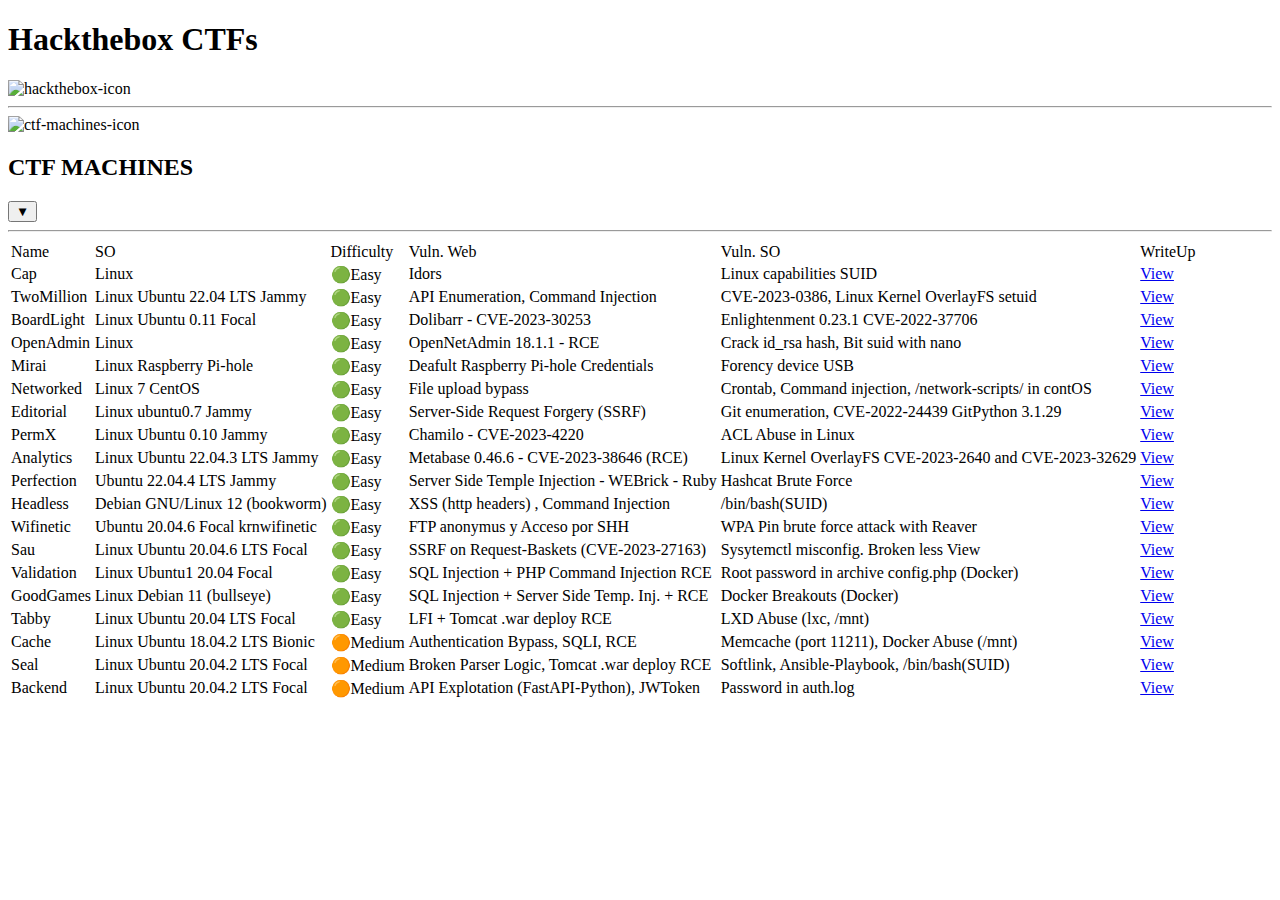
==== pages/cft_machines.html @ 6e759207 "cyber portfolio" ====
<!DOCTYPE html>
<html lang="es">
<head>
    <meta charset="UTF-8">
    <meta name="viewport" content="width=device-width, initial-scale=1.0">
    <title>CTF Machines</title>
    <link rel="stylesheet" href="styles.css">
    <link rel="stylesheet" href="https://cdnjs.cloudflare.com/ajax/libs/font-awesome/6.4.2/css/all.min.css">
</head>
<body>
    <div class="container">
        <!--HEADER-->
        <div class="flex-header">
            <div>
                <h1>Hackthebox CTFs</h1>
            </div>
            <img class="profile-photo" src="https://www.hackthebox.com/images/landingv3/avatar-level-easy.webp" alt="hackthebox-icon"/>
        </div>
        <hr>


        <!--CTF MACHINES-->
        <div class="ctn-blocks">
            <div class="flex-header">
                <div class="display-flex-ctn">
                    <img src="https://avatars.githubusercontent.com/u/31746234?s=280&v=4" alt="ctf-machines-icon" width="50px"/>
                    <h2>CTF MACHINES</h2>
                </div>
                <button class="dropdown-btn" onclick="toggleDropdown('dropdown-content-4')">▼</button>
            </div>
            <hr class="line-decoration"/>
            
            <!-- TABLA (Oculta por defecto) -->
            <div id="dropdown-content-4" class="dropdown-content">
                <table class="main-table-mobile">
                    <tr><td>Name</td><td>SO</td><td>Difficulty</td><td>Vuln. Web</td><td>Vuln. SO</td><td>WriteUp</td></tr>
                    <tr><td>Cap</td><td>Linux</td><td>🟢Easy</td><td>Idors</td><td>Linux capabilities SUID</td><td><a class="anchor-btn" href="/writeUps/Cap_machine.txt" target="_blank">View</a></td></tr>
                    <tr><td>TwoMillion</td><td>Linux Ubuntu 22.04 LTS Jammy</td><td>🟢Easy</td><td>API Enumeration, Command Injection</td><td>CVE-2023-0386, Linux Kernel OverlayFS setuid</td><td><a class="anchor-btn" href="/writeUps/TwoMillion_machine.txt" target="_blank">View</a></td></tr>
                    <tr><td>BoardLight</td><td>Linux Ubuntu 0.11 Focal</td><td>🟢Easy</td><td>Dolibarr - CVE-2023-30253</td><td>Enlightenment 0.23.1 CVE-2022-37706</td><td><a class="anchor-btn" href="/writeUps/BoadLight_machine.txt" target="_blank">View</a></td></tr>
                    <tr><td>OpenAdmin</td><td>Linux</td><td>🟢Easy</td><td>OpenNetAdmin 18.1.1 - RCE</td><td>Crack id_rsa hash, Bit suid with nano</td><td><a class="anchor-btn" href="/writeUps/OpenAdmin_machine.txt" target="_blank">View</a></td></tr>
                    <tr><td>Mirai</td><td>Linux Raspberry Pi-hole</td><td>🟢Easy</td><td>Deafult Raspberry Pi-hole Credentials</td><td>Forency device USB</td><td><a class="anchor-btn" href="/writeUps/Mirai_machine.txt" target="_blank">View</a></td></tr>
                    <tr><td>Networked</td><td>Linux 7 CentOS</td><td>🟢Easy</td><td>File upload bypass</td><td>Crontab, Command injection, /network-scripts/ in contOS</td><td><a class="anchor-btn" href="/writeUps/Networked_machine.txt" target="_blank">View</a></td></tr>
                    <tr><td>Editorial</td><td>Linux ubuntu0.7 Jammy</td><td>🟢Easy</td><td>Server-Side Request Forgery (SSRF)</td><td>Git enumeration, CVE-2022-24439 GitPython 3.1.29</td><td><a class="anchor-btn" href="/writeUps/Editorial_machine.txt" target="_blank">View</a></td></tr>
                    <tr><td>PermX</td><td>Linux Ubuntu 0.10 Jammy</td><td>🟢Easy</td><td>Chamilo - CVE-2023-4220</td><td>ACL Abuse in Linux</td><td><a class="anchor-btn" href="/writeUps/PermX_machine.txt" target="_blank">View</a></td></tr>
                    <tr><td>Analytics</td><td>Linux Ubuntu 22.04.3 LTS Jammy</td><td>🟢Easy</td><td>Metabase 0.46.6 - CVE-2023-38646 (RCE)</td><td>Linux Kernel OverlayFS CVE-2023-2640 and CVE-2023-32629</td><td><a class="anchor-btn" href="/writeUps/Analytics_Machine.pdf" target="_blank">View</a></td></tr>
                    <tr><td>Perfection</td><td>Ubuntu 22.04.4 LTS Jammy</td><td>🟢Easy</td><td>Server Side Temple Injection - WEBrick - Ruby</td><td>Hashcat Brute Force</td><td><a class="anchor-btn" href="/writeUps/Perfection_Machine.pdf" target="_blank">View</a></td></tr>
                    <tr><td>Headless</td><td>Debian GNU/Linux 12 (bookworm)</td><td>🟢Easy</td><td>XSS (http headers) , Command Injection</td><td>/bin/bash(SUID)</td><td><a class="anchor-btn" href="/writeUps/Headless_Machine.pdf" target="_blank">View</a></td></tr>
                    <tr><td>Wifinetic</td><td>Ubuntu 20.04.6 Focal krnwifinetic</td><td>🟢Easy</td><td>FTP anonymus y Acceso por SHH</td><td>WPA Pin brute force attack with Reaver</td><td><a class="anchor-btn" href="/writeUps/Wifinetic_Machine.pdf" target="_blank">View</a></td></tr>
                    <tr><td>Sau</td><td>Linux Ubuntu 20.04.6 LTS Focal</td><td>🟢Easy</td><td>SSRF on Request-Baskets (CVE-2023-27163)</td><td>Sysytemctl misconfig. Broken less View</td><td><a class="anchor-btn" href="/writeUps/Sau_Machine.pdf" target="_blank">View</a></td></tr>
                    <tr><td>Validation</td><td>Linux Ubuntu1 20.04 Focal</td><td>🟢Easy</td><td>SQL Injection + PHP Command Injection RCE</td><td>Root password in archive config.php (Docker)</td><td><a class="anchor-btn" href="/writeUps/Validation_Machine.pdf" target="_blank">View</a></td></tr>
                    <tr><td>GoodGames</td><td>Linux	Debian 11 (bullseye)</td><td>🟢Easy</td><td>SQL Injection + Server Side Temp. Inj. + RCE</td><td>Docker Breakouts (Docker)</td><td><a class="anchor-btn" href="/writeUps/GoodGames_Machine.pdf" target="_blank">View</a></td></tr>
                    <tr><td>Tabby</td><td>Linux Ubuntu 20.04 LTS Focal</td><td>🟢Easy</td><td>LFI + Tomcat .war deploy RCE</td><td>LXD Abuse (lxc, /mnt)</td><td><a class="anchor-btn" href="/writeUps/Tabby_Machine.pdf" target="_blank">View</a></td></tr>
                    <tr><td>Cache</td><td>Linux Ubuntu 18.04.2 LTS Bionic</td><td>🟠Medium</td><td>Authentication Bypass, SQLI, RCE</td><td>Memcache (port 11211), Docker Abuse (/mnt)</td><td><a class="anchor-btn" href="/writeUps/Cache_Machine.pdf" target="_blank">View</a></td></tr>
                    <tr><td>Seal</td><td>Linux	Ubuntu 20.04.2 LTS Focal</td><td>🟠Medium</td><td>Broken Parser Logic, Tomcat .war deploy RCE</td><td>Softlink, Ansible-Playbook, /bin/bash(SUID)</td><td><a class="anchor-btn" href="/writeUps/Seal_Machine.pdf" target="_blank">View</a></td></tr>
                    <tr><td>Backend</td><td>Linux Ubuntu 20.04.2 LTS Focal</td><td>🟠Medium</td><td>API Explotation (FastAPI-Python), JWToken</td><td>Password in auth.log</td><td><a class="anchor-btn" href="/writeUps/Backend_Machine.pdf" target="_blank">View</a></td></tr>
                </table>
            </div>
        </div>
        <br>

        
    </div>

    <script type="text/javascript" src="scripts.js"></script>
</body>
</html>
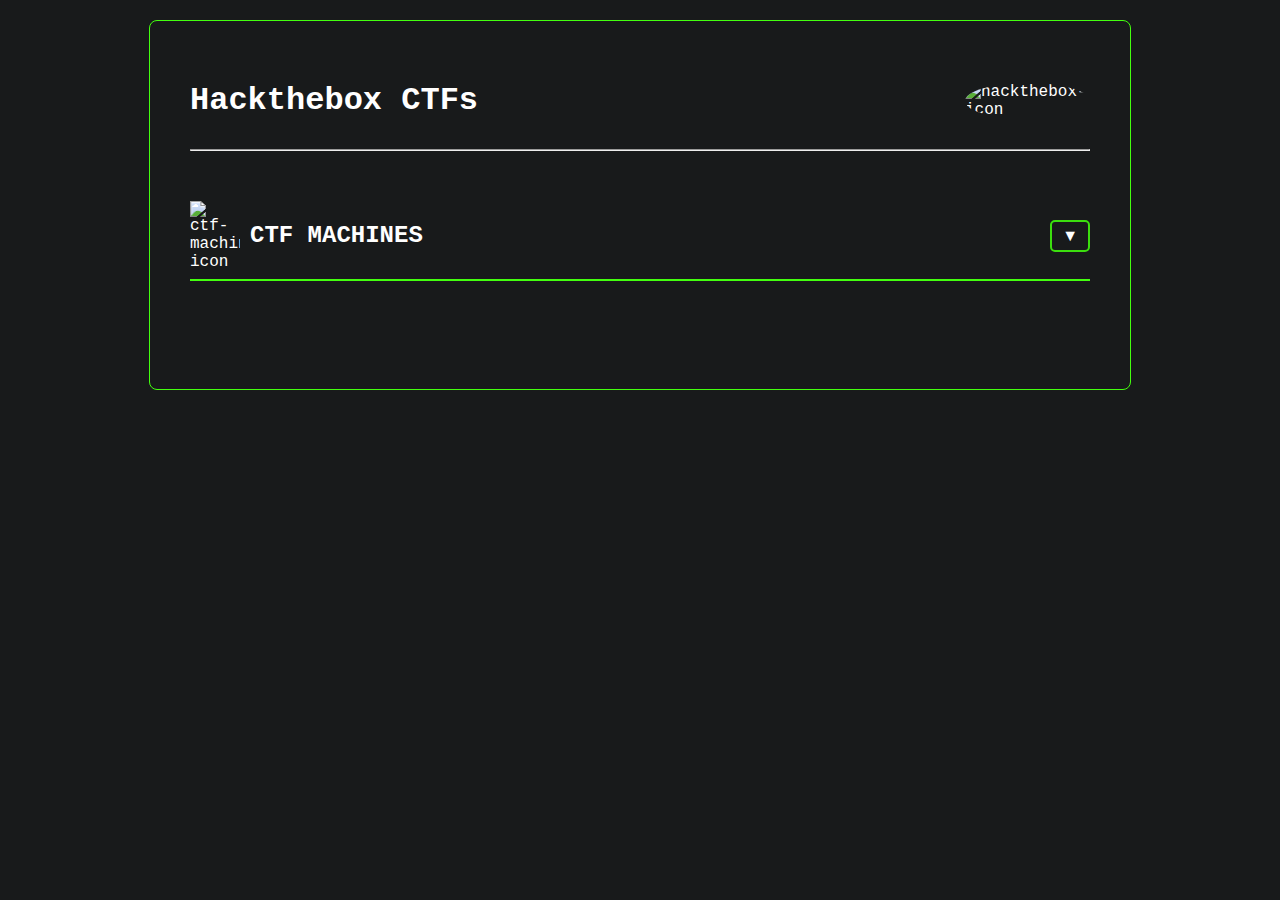
==== commit ac46b201: "upload files" ====
--- a/pages/cft_machines.html
+++ b/pages/cft_machines.html
@@ -4,7 +4,7 @@
     <meta charset="UTF-8">
     <meta name="viewport" content="width=device-width, initial-scale=1.0">
     <title>CTF Machines</title>
-    <link rel="stylesheet" href="styles.css">
+    <link rel="stylesheet" href="../styles.css">
     <link rel="stylesheet" href="https://cdnjs.cloudflare.com/ajax/libs/font-awesome/6.4.2/css/all.min.css">
 </head>
 <body>
@@ -34,25 +34,25 @@
             <div id="dropdown-content-4" class="dropdown-content">
                 <table class="main-table-mobile">
                     <tr><td>Name</td><td>SO</td><td>Difficulty</td><td>Vuln. Web</td><td>Vuln. SO</td><td>WriteUp</td></tr>
-                    <tr><td>Cap</td><td>Linux</td><td>🟢Easy</td><td>Idors</td><td>Linux capabilities SUID</td><td><a class="anchor-btn" href="/writeUps/Cap_machine.txt" target="_blank">View</a></td></tr>
-                    <tr><td>TwoMillion</td><td>Linux Ubuntu 22.04 LTS Jammy</td><td>🟢Easy</td><td>API Enumeration, Command Injection</td><td>CVE-2023-0386, Linux Kernel OverlayFS setuid</td><td><a class="anchor-btn" href="/writeUps/TwoMillion_machine.txt" target="_blank">View</a></td></tr>
-                    <tr><td>BoardLight</td><td>Linux Ubuntu 0.11 Focal</td><td>🟢Easy</td><td>Dolibarr - CVE-2023-30253</td><td>Enlightenment 0.23.1 CVE-2022-37706</td><td><a class="anchor-btn" href="/writeUps/BoadLight_machine.txt" target="_blank">View</a></td></tr>
-                    <tr><td>OpenAdmin</td><td>Linux</td><td>🟢Easy</td><td>OpenNetAdmin 18.1.1 - RCE</td><td>Crack id_rsa hash, Bit suid with nano</td><td><a class="anchor-btn" href="/writeUps/OpenAdmin_machine.txt" target="_blank">View</a></td></tr>
-                    <tr><td>Mirai</td><td>Linux Raspberry Pi-hole</td><td>🟢Easy</td><td>Deafult Raspberry Pi-hole Credentials</td><td>Forency device USB</td><td><a class="anchor-btn" href="/writeUps/Mirai_machine.txt" target="_blank">View</a></td></tr>
-                    <tr><td>Networked</td><td>Linux 7 CentOS</td><td>🟢Easy</td><td>File upload bypass</td><td>Crontab, Command injection, /network-scripts/ in contOS</td><td><a class="anchor-btn" href="/writeUps/Networked_machine.txt" target="_blank">View</a></td></tr>
-                    <tr><td>Editorial</td><td>Linux ubuntu0.7 Jammy</td><td>🟢Easy</td><td>Server-Side Request Forgery (SSRF)</td><td>Git enumeration, CVE-2022-24439 GitPython 3.1.29</td><td><a class="anchor-btn" href="/writeUps/Editorial_machine.txt" target="_blank">View</a></td></tr>
-                    <tr><td>PermX</td><td>Linux Ubuntu 0.10 Jammy</td><td>🟢Easy</td><td>Chamilo - CVE-2023-4220</td><td>ACL Abuse in Linux</td><td><a class="anchor-btn" href="/writeUps/PermX_machine.txt" target="_blank">View</a></td></tr>
-                    <tr><td>Analytics</td><td>Linux Ubuntu 22.04.3 LTS Jammy</td><td>🟢Easy</td><td>Metabase 0.46.6 - CVE-2023-38646 (RCE)</td><td>Linux Kernel OverlayFS CVE-2023-2640 and CVE-2023-32629</td><td><a class="anchor-btn" href="/writeUps/Analytics_Machine.pdf" target="_blank">View</a></td></tr>
-                    <tr><td>Perfection</td><td>Ubuntu 22.04.4 LTS Jammy</td><td>🟢Easy</td><td>Server Side Temple Injection - WEBrick - Ruby</td><td>Hashcat Brute Force</td><td><a class="anchor-btn" href="/writeUps/Perfection_Machine.pdf" target="_blank">View</a></td></tr>
-                    <tr><td>Headless</td><td>Debian GNU/Linux 12 (bookworm)</td><td>🟢Easy</td><td>XSS (http headers) , Command Injection</td><td>/bin/bash(SUID)</td><td><a class="anchor-btn" href="/writeUps/Headless_Machine.pdf" target="_blank">View</a></td></tr>
-                    <tr><td>Wifinetic</td><td>Ubuntu 20.04.6 Focal krnwifinetic</td><td>🟢Easy</td><td>FTP anonymus y Acceso por SHH</td><td>WPA Pin brute force attack with Reaver</td><td><a class="anchor-btn" href="/writeUps/Wifinetic_Machine.pdf" target="_blank">View</a></td></tr>
-                    <tr><td>Sau</td><td>Linux Ubuntu 20.04.6 LTS Focal</td><td>🟢Easy</td><td>SSRF on Request-Baskets (CVE-2023-27163)</td><td>Sysytemctl misconfig. Broken less View</td><td><a class="anchor-btn" href="/writeUps/Sau_Machine.pdf" target="_blank">View</a></td></tr>
-                    <tr><td>Validation</td><td>Linux Ubuntu1 20.04 Focal</td><td>🟢Easy</td><td>SQL Injection + PHP Command Injection RCE</td><td>Root password in archive config.php (Docker)</td><td><a class="anchor-btn" href="/writeUps/Validation_Machine.pdf" target="_blank">View</a></td></tr>
-                    <tr><td>GoodGames</td><td>Linux	Debian 11 (bullseye)</td><td>🟢Easy</td><td>SQL Injection + Server Side Temp. Inj. + RCE</td><td>Docker Breakouts (Docker)</td><td><a class="anchor-btn" href="/writeUps/GoodGames_Machine.pdf" target="_blank">View</a></td></tr>
-                    <tr><td>Tabby</td><td>Linux Ubuntu 20.04 LTS Focal</td><td>🟢Easy</td><td>LFI + Tomcat .war deploy RCE</td><td>LXD Abuse (lxc, /mnt)</td><td><a class="anchor-btn" href="/writeUps/Tabby_Machine.pdf" target="_blank">View</a></td></tr>
-                    <tr><td>Cache</td><td>Linux Ubuntu 18.04.2 LTS Bionic</td><td>🟠Medium</td><td>Authentication Bypass, SQLI, RCE</td><td>Memcache (port 11211), Docker Abuse (/mnt)</td><td><a class="anchor-btn" href="/writeUps/Cache_Machine.pdf" target="_blank">View</a></td></tr>
-                    <tr><td>Seal</td><td>Linux	Ubuntu 20.04.2 LTS Focal</td><td>🟠Medium</td><td>Broken Parser Logic, Tomcat .war deploy RCE</td><td>Softlink, Ansible-Playbook, /bin/bash(SUID)</td><td><a class="anchor-btn" href="/writeUps/Seal_Machine.pdf" target="_blank">View</a></td></tr>
-                    <tr><td>Backend</td><td>Linux Ubuntu 20.04.2 LTS Focal</td><td>🟠Medium</td><td>API Explotation (FastAPI-Python), JWToken</td><td>Password in auth.log</td><td><a class="anchor-btn" href="/writeUps/Backend_Machine.pdf" target="_blank">View</a></td></tr>
+                    <tr><td>Cap</td><td>Linux</td><td>🟢Easy</td><td>Idors</td><td>Linux capabilities SUID</td><td><a class="anchor-btn" href="../writeUps/Cap_machine.txt" target="_blank">View</a></td></tr>
+                    <tr><td>TwoMillion</td><td>Linux Ubuntu 22.04 LTS Jammy</td><td>🟢Easy</td><td>API Enumeration, Command Injection</td><td>CVE-2023-0386, Linux Kernel OverlayFS setuid</td><td><a class="anchor-btn" href="../writeUps/TwoMillion_machine.txt" target="_blank">View</a></td></tr>
+                    <tr><td>BoardLight</td><td>Linux Ubuntu 0.11 Focal</td><td>🟢Easy</td><td>Dolibarr - CVE-2023-30253</td><td>Enlightenment 0.23.1 CVE-2022-37706</td><td><a class="anchor-btn" href="../writeUps/BoadLight_machine.txt" target="_blank">View</a></td></tr>
+                    <tr><td>OpenAdmin</td><td>Linux</td><td>🟢Easy</td><td>OpenNetAdmin 18.1.1 - RCE</td><td>Crack id_rsa hash, Bit suid with nano</td><td><a class="anchor-btn" href="../writeUps/OpenAdmin_machine.txt" target="_blank">View</a></td></tr>
+                    <tr><td>Mirai</td><td>Linux Raspberry Pi-hole</td><td>🟢Easy</td><td>Deafult Raspberry Pi-hole Credentials</td><td>Forency device USB</td><td><a class="anchor-btn" href="../writeUps/Mirai_machine.txt" target="_blank">View</a></td></tr>
+                    <tr><td>Networked</td><td>Linux 7 CentOS</td><td>🟢Easy</td><td>File upload bypass</td><td>Crontab, Command injection, /network-scripts/ in contOS</td><td><a class="anchor-btn" href="../writeUps/Networked_machine.txt" target="_blank">View</a></td></tr>
+                    <tr><td>Editorial</td><td>Linux ubuntu0.7 Jammy</td><td>🟢Easy</td><td>Server-Side Request Forgery (SSRF)</td><td>Git enumeration, CVE-2022-24439 GitPython 3.1.29</td><td><a class="anchor-btn" href="../writeUps/Editorial_machine.txt" target="_blank">View</a></td></tr>
+                    <tr><td>PermX</td><td>Linux Ubuntu 0.10 Jammy</td><td>🟢Easy</td><td>Chamilo - CVE-2023-4220</td><td>ACL Abuse in Linux</td><td><a class="anchor-btn" href="../writeUps/PermX_machine.txt" target="_blank">View</a></td></tr>
+                    <tr><td>Analytics</td><td>Linux Ubuntu 22.04.3 LTS Jammy</td><td>🟢Easy</td><td>Metabase 0.46.6 - CVE-2023-38646 (RCE)</td><td>Linux Kernel OverlayFS CVE-2023-2640 and CVE-2023-32629</td><td><a class="anchor-btn" href="../writeUps/Analytics_Machine.pdf" target="_blank">View</a></td></tr>
+                    <tr><td>Perfection</td><td>Ubuntu 22.04.4 LTS Jammy</td><td>🟢Easy</td><td>Server Side Temple Injection - WEBrick - Ruby</td><td>Hashcat Brute Force</td><td><a class="anchor-btn" href="../writeUps/Perfection_Machine.pdf" target="_blank">View</a></td></tr>
+                    <tr><td>Headless</td><td>Debian GNU/Linux 12 (bookworm)</td><td>🟢Easy</td><td>XSS (http headers) , Command Injection</td><td>/bin/bash(SUID)</td><td><a class="anchor-btn" href="../writeUps/Headless_Machine.pdf" target="_blank">View</a></td></tr>
+                    <tr><td>Wifinetic</td><td>Ubuntu 20.04.6 Focal krnwifinetic</td><td>🟢Easy</td><td>FTP anonymus y Acceso por SHH</td><td>WPA Pin brute force attack with Reaver</td><td><a class="anchor-btn" href="../writeUps/Wifinetic_Machine.pdf" target="_blank">View</a></td></tr>
+                    <tr><td>Sau</td><td>Linux Ubuntu 20.04.6 LTS Focal</td><td>🟢Easy</td><td>SSRF on Request-Baskets (CVE-2023-27163)</td><td>Sysytemctl misconfig. Broken less View</td><td><a class="anchor-btn" href="../writeUps/Sau_Machine.pdf" target="_blank">View</a></td></tr>
+                    <tr><td>Validation</td><td>Linux Ubuntu1 20.04 Focal</td><td>🟢Easy</td><td>SQL Injection + PHP Command Injection RCE</td><td>Root password in archive config.php (Docker)</td><td><a class="anchor-btn" href="../writeUps/Validation_Machine.pdf" target="_blank">View</a></td></tr>
+                    <tr><td>GoodGames</td><td>Linux	Debian 11 (bullseye)</td><td>🟢Easy</td><td>SQL Injection + Server Side Temp. Inj. + RCE</td><td>Docker Breakouts (Docker)</td><td><a class="anchor-btn" href="../writeUps/GoodGames_Machine.pdf" target="_blank">View</a></td></tr>
+                    <tr><td>Tabby</td><td>Linux Ubuntu 20.04 LTS Focal</td><td>🟢Easy</td><td>LFI + Tomcat .war deploy RCE</td><td>LXD Abuse (lxc, /mnt)</td><td><a class="anchor-btn" href="../writeUps/Tabby_Machine.pdf" target="_blank">View</a></td></tr>
+                    <tr><td>Cache</td><td>Linux Ubuntu 18.04.2 LTS Bionic</td><td>🟠Medium</td><td>Authentication Bypass, SQLI, RCE</td><td>Memcache (port 11211), Docker Abuse (/mnt)</td><td><a class="anchor-btn" href="../writeUps/Cache_Machine.pdf" target="_blank">View</a></td></tr>
+                    <tr><td>Seal</td><td>Linux	Ubuntu 20.04.2 LTS Focal</td><td>🟠Medium</td><td>Broken Parser Logic, Tomcat .war deploy RCE</td><td>Softlink, Ansible-Playbook, /bin/bash(SUID)</td><td><a class="anchor-btn" href="../writeUps/Seal_Machine.pdf" target="_blank">View</a></td></tr>
+                    <tr><td>Backend</td><td>Linux Ubuntu 20.04.2 LTS Focal</td><td>🟠Medium</td><td>API Explotation (FastAPI-Python), JWToken</td><td>Password in auth.log</td><td><a class="anchor-btn" href="../writeUps/Backend_Machine.pdf" target="_blank">View</a></td></tr>
                 </table>
             </div>
         </div>
@@ -61,6 +61,6 @@
         
     </div>
 
-    <script type="text/javascript" src="scripts.js"></script>
+    <script type="text/javascript" src="../scripts.js"></script>
 </body>
 </html>--- a/styles.css
+++ b/styles.css
@@ -0,0 +1,249 @@
+body {
+    background-color: #181a1b;
+    color: #ffffff;
+    font-family: "Courier New", Courier, monospace;
+    margin: 0;
+    padding: 0;
+}
+
+.container {
+    margin: 20px auto;
+    max-width: 900px;
+    padding: 40px;
+    border-radius: 8px;
+    border: 1px solid #43ff0f;
+}
+
+.flex-header {
+    display: flex;
+    align-items: center;
+    justify-content: space-between;
+}
+
+.display-center {
+    display: flex;
+    flex-direction: column;
+    align-items: center;
+    justify-content: center;
+}
+
+/*NAME TITTLE*/
+.author-name {
+    font-size: 45px;
+}
+
+/*PROFILE PHOTO*/
+.profile-photo {
+    border-radius: 50%;
+    width: 125px;
+}
+
+.ctn-blocks {
+    margin: 50px 0px;
+}
+
+/*GREEN-LINE-DECORATION*/
+.line-decoration {
+    border: 1px solid #43ff0f;
+    margin-bottom: 25px;
+}
+
+/*TABLES*/
+.main-table {
+    width: 100%;
+    border-collapse: collapse;
+    margin: 10px 0;
+}
+
+.main-table td {
+    border-bottom: 1px solid #444444;
+    font-size: 17px;
+    padding: 15px;
+}
+
+.main-table tr:nth-child(even) {
+    background-color: #222426;
+}
+
+.main-table tr:nth-child(odd) {
+    background-color: #2a2d2f;
+}
+
+/*CTFs Table*/
+.main-table-mobile {
+    width: 100%;
+    border-collapse: collapse;
+    margin: 10px 0;
+}
+.main-table-mobile td {
+    border-bottom: 1px solid #444444;
+    font-size: 17px;
+    padding: 15px;
+}
+
+.main-table-mobile tr:nth-child(even) {
+    background-color: #222426;
+}
+
+.main-table-mobile:nth-child(odd) {
+    background-color: #2a2d2f;
+}
+
+.tr-proyects {
+    max-width: 900px;
+    display: grid;
+    grid-template-columns: repeat(7, 130px);
+}
+
+.display-flex-ctn {
+    display: flex;
+    align-items: center;
+}
+
+.highlights {
+    color: #ffca18;
+}
+
+/*Drop Down*/
+.display-flex-ctn {
+    display: flex;
+    align-items: center;
+    gap: 10px;
+}
+
+.dropdown-btn {
+    background-color: #181a1b;
+    border: 2px solid #3bde0e;
+    color: #ffffff;
+    padding: 5px 10px;
+    font-size: 16px;
+    cursor: pointer;
+    border-radius: 5px;
+}
+.dropdown-btn:hover {
+    background-color: #3bde0e;
+    color: #181a1b;
+  }
+
+.dropdown-content {
+    display: none;
+    margin-top: 10px;
+}
+
+/*ANCHOR BUTTON*/
+.anchor-btn {
+    color: #2a2d2f;
+    text-decoration: none;
+    background-color: #f0f8ff;
+    padding: 5px 10px;
+    border-radius: 5px;
+}
+.anchor-btn:hover {
+    background-color: #d7dee3;
+}
+
+/*Typing Effect*/
+.console-ui {
+    margin: 10px 0px;
+    width: 900px;
+    height: 20px;
+    display: flex;
+    align-items: center;
+    background-color: #0b0b0b;
+    padding: 10px;
+    border-radius: 5px;
+}
+
+#typing-container {
+    color: #43ff0f;
+    position: relative;
+    display: inline-block;
+    border-right: 2px solid #3bde0e;
+    white-space: nowrap;
+    overflow: hidden;
+    animation: caret-blink 0.7s step-end infinite;
+}
+
+@keyframes caret-blink {
+    50% {
+        border-color: transparent;
+    }
+}
+
+
+/*Mobile*/
+@media screen and (max-width: 480px) {
+    .container {
+        margin: 10px;
+        max-width: 480px;
+        padding: 20px;
+        border-radius: 8px;
+        border: 1px solid #43ff0f;
+    }
+
+    /*NAME TITTLE*/
+    .author-name {
+        font-size: 32px;
+    }
+    .role-title {
+        font-size: 19px;
+    }
+    /*PROFILE PHOTO*/
+    .profile-photo {
+        border-radius: 50%;
+        width: 100px;
+    }
+
+    .main-table td{
+        font-size: 15px;
+    }
+
+    .tr-proyects {
+        max-width: 480px;
+        display: grid;
+        grid-template-columns: repeat(4, 105px);
+    }
+
+    .ctf-flag {
+        width: 150px;
+        margin-right: 10px;
+    }
+
+    .tr-certif-resp {
+        max-width: 480px;
+        display: grid;
+        grid-template-columns: repeat(3, 125px);
+    }
+
+    /*CTFs table*/
+    .main-table-mobile {
+        width: 100%;
+        border-collapse: collapse;
+        display: block;
+        overflow-x: auto;
+        white-space: nowrap;
+    }
+    
+    .main-table-mobile tr {
+        display: flex;
+        flex-direction: column;
+        border: 1px solid #ddd;
+        margin-bottom: 10px;
+        padding: 10px;
+    }
+    
+    .main-table-mobile td {
+        display: flex;
+        justify-content: space-between;
+        padding: 8px;
+        border-bottom: 1px solid #ddd;
+    }
+    
+    .main-table-mobile td:last-child {
+        border-bottom: none;
+    }
+
+    .console-ui {
+        padding: 15px 10px;
+    }
+}
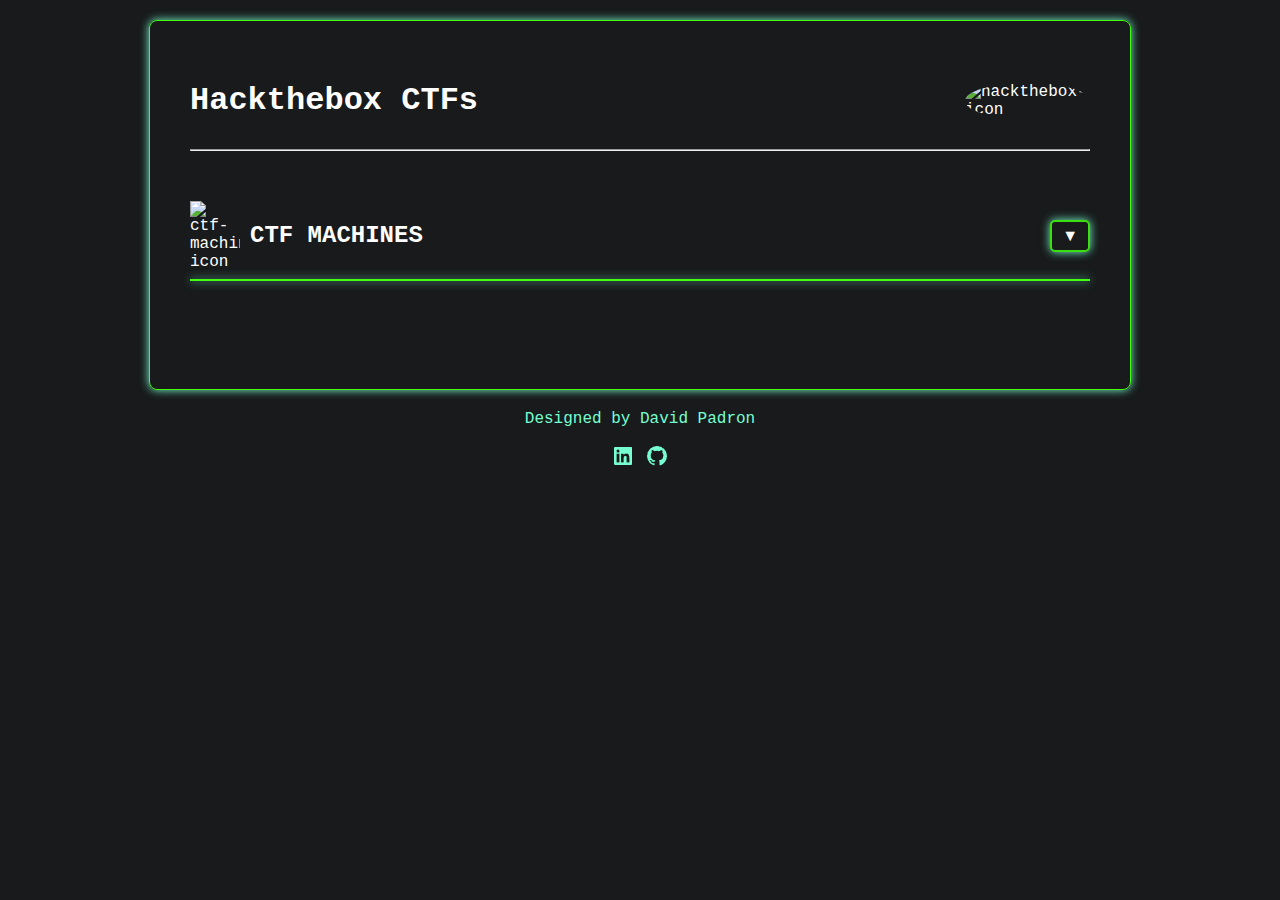
==== commit 60308cb9: "upload git page" ====
--- a/pages/cft_machines.html
+++ b/pages/cft_machines.html
@@ -32,35 +32,329 @@
             
             <!-- TABLA (Oculta por defecto) -->
             <div id="dropdown-content-4" class="dropdown-content">
-                <table class="main-table-mobile">
-                    <tr><td>Name</td><td>SO</td><td>Difficulty</td><td>Vuln. Web</td><td>Vuln. SO</td><td>WriteUp</td></tr>
-                    <tr><td>Cap</td><td>Linux</td><td>🟢Easy</td><td>Idors</td><td>Linux capabilities SUID</td><td><a class="anchor-btn" href="../writeUps/Cap_machine.txt" target="_blank">View</a></td></tr>
-                    <tr><td>TwoMillion</td><td>Linux Ubuntu 22.04 LTS Jammy</td><td>🟢Easy</td><td>API Enumeration, Command Injection</td><td>CVE-2023-0386, Linux Kernel OverlayFS setuid</td><td><a class="anchor-btn" href="../writeUps/TwoMillion_machine.txt" target="_blank">View</a></td></tr>
-                    <tr><td>BoardLight</td><td>Linux Ubuntu 0.11 Focal</td><td>🟢Easy</td><td>Dolibarr - CVE-2023-30253</td><td>Enlightenment 0.23.1 CVE-2022-37706</td><td><a class="anchor-btn" href="../writeUps/BoadLight_machine.txt" target="_blank">View</a></td></tr>
-                    <tr><td>OpenAdmin</td><td>Linux</td><td>🟢Easy</td><td>OpenNetAdmin 18.1.1 - RCE</td><td>Crack id_rsa hash, Bit suid with nano</td><td><a class="anchor-btn" href="../writeUps/OpenAdmin_machine.txt" target="_blank">View</a></td></tr>
-                    <tr><td>Mirai</td><td>Linux Raspberry Pi-hole</td><td>🟢Easy</td><td>Deafult Raspberry Pi-hole Credentials</td><td>Forency device USB</td><td><a class="anchor-btn" href="../writeUps/Mirai_machine.txt" target="_blank">View</a></td></tr>
-                    <tr><td>Networked</td><td>Linux 7 CentOS</td><td>🟢Easy</td><td>File upload bypass</td><td>Crontab, Command injection, /network-scripts/ in contOS</td><td><a class="anchor-btn" href="../writeUps/Networked_machine.txt" target="_blank">View</a></td></tr>
-                    <tr><td>Editorial</td><td>Linux ubuntu0.7 Jammy</td><td>🟢Easy</td><td>Server-Side Request Forgery (SSRF)</td><td>Git enumeration, CVE-2022-24439 GitPython 3.1.29</td><td><a class="anchor-btn" href="../writeUps/Editorial_machine.txt" target="_blank">View</a></td></tr>
-                    <tr><td>PermX</td><td>Linux Ubuntu 0.10 Jammy</td><td>🟢Easy</td><td>Chamilo - CVE-2023-4220</td><td>ACL Abuse in Linux</td><td><a class="anchor-btn" href="../writeUps/PermX_machine.txt" target="_blank">View</a></td></tr>
-                    <tr><td>Analytics</td><td>Linux Ubuntu 22.04.3 LTS Jammy</td><td>🟢Easy</td><td>Metabase 0.46.6 - CVE-2023-38646 (RCE)</td><td>Linux Kernel OverlayFS CVE-2023-2640 and CVE-2023-32629</td><td><a class="anchor-btn" href="../writeUps/Analytics_Machine.pdf" target="_blank">View</a></td></tr>
-                    <tr><td>Perfection</td><td>Ubuntu 22.04.4 LTS Jammy</td><td>🟢Easy</td><td>Server Side Temple Injection - WEBrick - Ruby</td><td>Hashcat Brute Force</td><td><a class="anchor-btn" href="../writeUps/Perfection_Machine.pdf" target="_blank">View</a></td></tr>
-                    <tr><td>Headless</td><td>Debian GNU/Linux 12 (bookworm)</td><td>🟢Easy</td><td>XSS (http headers) , Command Injection</td><td>/bin/bash(SUID)</td><td><a class="anchor-btn" href="../writeUps/Headless_Machine.pdf" target="_blank">View</a></td></tr>
-                    <tr><td>Wifinetic</td><td>Ubuntu 20.04.6 Focal krnwifinetic</td><td>🟢Easy</td><td>FTP anonymus y Acceso por SHH</td><td>WPA Pin brute force attack with Reaver</td><td><a class="anchor-btn" href="../writeUps/Wifinetic_Machine.pdf" target="_blank">View</a></td></tr>
-                    <tr><td>Sau</td><td>Linux Ubuntu 20.04.6 LTS Focal</td><td>🟢Easy</td><td>SSRF on Request-Baskets (CVE-2023-27163)</td><td>Sysytemctl misconfig. Broken less View</td><td><a class="anchor-btn" href="../writeUps/Sau_Machine.pdf" target="_blank">View</a></td></tr>
-                    <tr><td>Validation</td><td>Linux Ubuntu1 20.04 Focal</td><td>🟢Easy</td><td>SQL Injection + PHP Command Injection RCE</td><td>Root password in archive config.php (Docker)</td><td><a class="anchor-btn" href="../writeUps/Validation_Machine.pdf" target="_blank">View</a></td></tr>
-                    <tr><td>GoodGames</td><td>Linux	Debian 11 (bullseye)</td><td>🟢Easy</td><td>SQL Injection + Server Side Temp. Inj. + RCE</td><td>Docker Breakouts (Docker)</td><td><a class="anchor-btn" href="../writeUps/GoodGames_Machine.pdf" target="_blank">View</a></td></tr>
-                    <tr><td>Tabby</td><td>Linux Ubuntu 20.04 LTS Focal</td><td>🟢Easy</td><td>LFI + Tomcat .war deploy RCE</td><td>LXD Abuse (lxc, /mnt)</td><td><a class="anchor-btn" href="../writeUps/Tabby_Machine.pdf" target="_blank">View</a></td></tr>
-                    <tr><td>Cache</td><td>Linux Ubuntu 18.04.2 LTS Bionic</td><td>🟠Medium</td><td>Authentication Bypass, SQLI, RCE</td><td>Memcache (port 11211), Docker Abuse (/mnt)</td><td><a class="anchor-btn" href="../writeUps/Cache_Machine.pdf" target="_blank">View</a></td></tr>
-                    <tr><td>Seal</td><td>Linux	Ubuntu 20.04.2 LTS Focal</td><td>🟠Medium</td><td>Broken Parser Logic, Tomcat .war deploy RCE</td><td>Softlink, Ansible-Playbook, /bin/bash(SUID)</td><td><a class="anchor-btn" href="../writeUps/Seal_Machine.pdf" target="_blank">View</a></td></tr>
-                    <tr><td>Backend</td><td>Linux Ubuntu 20.04.2 LTS Focal</td><td>🟠Medium</td><td>API Explotation (FastAPI-Python), JWToken</td><td>Password in auth.log</td><td><a class="anchor-btn" href="../writeUps/Backend_Machine.pdf" target="_blank">View</a></td></tr>
-                </table>
+                <div id="desktopComponent" class="component">
+                    <table class="main-table-mobile">
+                        <tr><td>Name</td><td>SO</td><td>Difficulty</td><td>Vuln. Web</td><td>Vuln. SO</td><td>WriteUp</td></tr>
+                        <tr><td>Cap</td><td>Linux</td><td>🟢Easy</td><td>Idors</td><td>Linux capabilities SUID</td><td><a class="anchor-btn" href="../writeUps/Cap_machine.txt" target="_blank">View</a></td></tr>
+                        <tr><td>TwoMillion</td><td>Linux Ubuntu 22.04 LTS Jammy</td><td>🟢Easy</td><td>API Enumeration, Command Injection</td><td>CVE-2023-0386, Linux Kernel OverlayFS setuid</td><td><a class="anchor-btn" href="../writeUps/TwoMillion_machine.txt" target="_blank">View</a></td></tr>
+                        <tr><td>BoardLight</td><td>Linux Ubuntu 0.11 Focal</td><td>🟢Easy</td><td>Dolibarr - CVE-2023-30253</td><td>Enlightenment 0.23.1 CVE-2022-37706</td><td><a class="anchor-btn" href="../writeUps/BoadLight_machine.txt" target="_blank">View</a></td></tr>
+                        <tr><td>OpenAdmin</td><td>Linux</td><td>🟢Easy</td><td>OpenNetAdmin 18.1.1 - RCE</td><td>Crack id_rsa hash, Bit suid with nano</td><td><a class="anchor-btn" href="../writeUps/OpenAdmin_machine.txt" target="_blank">View</a></td></tr>
+                        <tr><td>Mirai</td><td>Linux Raspberry Pi-hole</td><td>🟢Easy</td><td>Deafult Raspberry Pi-hole Credentials</td><td>Forency device USB</td><td><a class="anchor-btn" href="../writeUps/Mirai_machine.txt" target="_blank">View</a></td></tr>
+                        <tr><td>Networked</td><td>Linux 7 CentOS</td><td>🟢Easy</td><td>File upload bypass</td><td>Crontab, Command injection, /network-scripts/ in contOS</td><td><a class="anchor-btn" href="../writeUps/Networked_machine.txt" target="_blank">View</a></td></tr>
+                        <tr><td>Editorial</td><td>Linux ubuntu0.7 Jammy</td><td>🟢Easy</td><td>Server-Side Request Forgery (SSRF)</td><td>Git enumeration, CVE-2022-24439 GitPython 3.1.29</td><td><a class="anchor-btn" href="../writeUps/Editorial_machine.txt" target="_blank">View</a></td></tr>
+                        <tr><td>PermX</td><td>Linux Ubuntu 0.10 Jammy</td><td>🟢Easy</td><td>Chamilo - CVE-2023-4220</td><td>ACL Abuse in Linux</td><td><a class="anchor-btn" href="../writeUps/PermX_machine.txt" target="_blank">View</a></td></tr>
+                        <tr><td>Analytics</td><td>Linux Ubuntu 22.04.3 LTS Jammy</td><td>🟢Easy</td><td>Metabase 0.46.6 - CVE-2023-38646 (RCE)</td><td>Linux Kernel OverlayFS CVE-2023-2640 and CVE-2023-32629</td><td><a class="anchor-btn" href="../writeUps/Analytics_Machine.pdf" target="_blank">View</a></td></tr>
+                        <tr><td>Perfection</td><td>Linux Ubuntu 22.04.4 LTS Jammy</td><td>🟢Easy</td><td>Server Side Temple Injection - WEBrick - Ruby</td><td>Hashcat Brute Force</td><td><a class="anchor-btn" href="../writeUps/Perfection_Machine.pdf" target="_blank">View</a></td></tr>
+                        <tr><td>Headless</td><td>Linux Debian GNU/Linux 12 (bookworm)</td><td>🟢Easy</td><td>XSS (http headers) , Command Injection</td><td>/bin/bash(SUID)</td><td><a class="anchor-btn" href="../writeUps/Headless_Machine.pdf" target="_blank">View</a></td></tr>
+                        <tr><td>Wifinetic</td><td>Linux Ubuntu 20.04.6 Focal krnwifinetic</td><td>🟢Easy</td><td>FTP anonymus y Acceso por SHH</td><td>WPA Pin brute force attack with Reaver</td><td><a class="anchor-btn" href="../writeUps/Wifinetic_Machine.pdf" target="_blank">View</a></td></tr>
+                        <tr><td>Sau</td><td>Linux Ubuntu 20.04.6 LTS Focal</td><td>🟢Easy</td><td>SSRF on Request-Baskets (CVE-2023-27163)</td><td>Sysytemctl misconfig. Broken less View</td><td><a class="anchor-btn" href="../writeUps/Sau_Machine.pdf" target="_blank">View</a></td></tr>
+                        <tr><td>Validation</td><td>Linux Ubuntu1 20.04 Focal</td><td>🟢Easy</td><td>SQL Injection + PHP Command Injection RCE</td><td>Root password in archive config.php (Docker)</td><td><a class="anchor-btn" href="../writeUps/Validation_Machine.pdf" target="_blank">View</a></td></tr>
+                        <tr><td>GoodGames</td><td>Linux	Debian 11 (bullseye)</td><td>🟢Easy</td><td>SQL Injection + Server Side Temp. Inj. + RCE</td><td>Docker Breakouts (Docker)</td><td><a class="anchor-btn" href="../writeUps/GoodGames_Machine.pdf" target="_blank">View</a></td></tr>
+                        <tr><td>Tabby</td><td>Linux Ubuntu 20.04 LTS Focal</td><td>🟢Easy</td><td>LFI + Tomcat .war deploy RCE</td><td>LXD Abuse (lxc, /mnt)</td><td><a class="anchor-btn" href="../writeUps/Tabby_Machine.pdf" target="_blank">View</a></td></tr>
+                        <tr><td>Cache</td><td>Linux Ubuntu 18.04.2 LTS Bionic</td><td>🟠Medium</td><td>Authentication Bypass, SQLI, RCE</td><td>Memcache (port 11211), Docker Abuse (/mnt)</td><td><a class="anchor-btn" href="../writeUps/Cache_Machine.pdf" target="_blank">View</a></td></tr>
+                        <tr><td>Seal</td><td>Linux Ubuntu 20.04.2 LTS Focal</td><td>🟠Medium</td><td>Broken Parser Logic, Tomcat .war deploy RCE</td><td>Softlink, Ansible-Playbook, /bin/bash(SUID)</td><td><a class="anchor-btn" href="../writeUps/Seal_Machine.pdf" target="_blank">View</a></td></tr>
+                        <tr><td>Backend</td><td>Linux Ubuntu 20.04.2 LTS Focal</td><td>🟠Medium</td><td>API Explotation (FastAPI-Python), JWToken</td><td>Password in auth.log</td><td><a class="anchor-btn" href="../writeUps/Backend_Machine.pdf" target="_blank">View</a></td></tr>
+                    </table>
+                </div>
+                <!--MOBILE-->
+                <div id="mobileComponent" class="component">
+                    <div class="ctn-mobile">
+                        <h2>Cap Machine</h2>
+                        <hr>
+                        <p>🖳 Linux</p>
+                        <p>🟢 Easy</p>
+                        <p>🌐 Idors</p>
+                        <p>👨‍💻 Linux capabilities SUID</p>
+                        <hr>
+                        <br>
+                        <div class="flex-header">
+                            <div>WriteUp:</div>
+                            <div><a class="anchor-btn" href="../writeUps/Cap_machine.txt" target="_blank">View</a></div>
+                        </div>
+                        <br>
+                    </div>
+                    <div class="ctn-mobile">
+                        <h2>TwoMillion Machine</h2>
+                        <hr>
+                        <p>🖳 Linux Ubuntu 22.04 LTS Jammy</p>
+                        <p>🟢 Easy</p>
+                        <p>🌐 API Enumeration, Command Injection</p>
+                        <p>👨‍💻 CVE-2023-0386, Linux Kernel OverlayFS setuid</p>
+                        <hr>
+                        <br>
+                        <div class="flex-header">
+                            <div>WriteUp:</div>
+                            <div><a class="anchor-btn" href="../writeUps/TwoMillion_machine.txt" target="_blank">View</a></div>
+                        </div>
+                        <br>
+                    </div>
+                    <div class="ctn-mobile">
+                        <h2>BoardLight Machine</h2>
+                        <hr>
+                        <p>🖳 Linux Ubuntu 0.11 Focal</p>
+                        <p>🟢 Easy</p>
+                        <p>🌐 Dolibarr - CVE-2023-30253</p>
+                        <p>👨‍💻 Enlightenment 0.23.1 CVE-2022-37706</p>
+                        <hr>
+                        <br>
+                        <div class="flex-header">
+                            <div>WriteUp:</div>
+                            <div><a class="anchor-btn" href="../writeUps/BoadLight_machine.txt" target="_blank">View</a></div>
+                        </div>
+                        <br>
+                    </div>
+                    <div class="ctn-mobile">
+                        <h2>OpenAdmin Machine</h2>
+                        <hr>
+                        <p>🖳 Linux</p>
+                        <p>🟢 Easy</p>
+                        <p>🌐 OpenNetAdmin 18.1.1 - RCE</p>
+                        <p>👨‍💻 Crack id_rsa hash, Bit suid with nano</p>
+                        <hr>
+                        <br>
+                        <div class="flex-header">
+                            <div>WriteUp:</div>
+                            <div><a class="anchor-btn" href="../writeUps/OpenAdmin_machine.txt" target="_blank">View</a></div>
+                        </div>
+                        <br>
+                    </div>
+                    <div class="ctn-mobile">
+                        <h2>Mirai Machine</h2>
+                        <hr>
+                        <p>🖳 Linux Raspberry Pi-hole</p>
+                        <p>🟢 Easy</p>
+                        <p>🌐 Deafult Raspberry Pi-hole Credentials</p>
+                        <p>👨‍💻 Forency device USB</p>
+                        <hr>
+                        <br>
+                        <div class="flex-header">
+                            <div>WriteUp:</div>
+                            <div><a class="anchor-btn" href="../writeUps/Mirai_machine.txt" target="_blank">View</a></div>
+                        </div>
+                        <br>
+                    </div>
+                    <div class="ctn-mobile">
+                        <h2>Networked Machine</h2>
+                        <hr>
+                        <p>🖳 Linux 7 CentOS</p>
+                        <p>🟢 Easy</p>
+                        <p>🌐 File upload bypass</p>
+                        <p>👨‍💻 Crontab, Command injection, /network-scripts/ in contOS</p>
+                        <hr>
+                        <br>
+                        <div class="flex-header">
+                            <div>WriteUp:</div>
+                            <div><a class="anchor-btn" href="../writeUps/Networked_machine.txt" target="_blank">View</a></div>
+                        </div>
+                        <br>
+                    </div>
+                    <div class="ctn-mobile">
+                        <h2>Editorial Machine</h2>
+                        <hr>
+                        <p>🖳 Linux ubuntu0.7 Jammy</p>
+                        <p>🟢 Easy</p>
+                        <p>🌐 Server-Side Request Forgery (SSRF)</p>
+                        <p>👨‍💻 Git enumeration, CVE-2022-24439 GitPython 3.1.29</p>
+                        <hr>
+                        <br>
+                        <div class="flex-header">
+                            <div>WriteUp:</div>
+                            <div><a class="anchor-btn" href="../writeUps/Editorial_machine.txt" target="_blank">View</a></div>
+                        </div>
+                        <br>
+                    </div>
+                    <div class="ctn-mobile">
+                        <h2>PermX Machine</h2>
+                        <hr>
+                        <p>🖳 Linux Ubuntu 0.10 Jammy</p>
+                        <p>🟢 Easy</p>
+                        <p>🌐 Chamilo - CVE-2023-4220</p>
+                        <p>👨‍💻 ACL Abuse in Linux</p>
+                        <hr>
+                        <br>
+                        <div class="flex-header">
+                            <div>WriteUp:</div>
+                            <div><a class="anchor-btn" href="../writeUps/PermX_machine.txt" target="_blank">View</a></div>
+                        </div>
+                        <br>
+                    </div>
+                    <div class="ctn-mobile">
+                        <h2>Analytics Machine</h2>
+                        <hr>
+                        <p>🖳 Linux Ubuntu 22.04.3 LTS Jammy</p>
+                        <p>🟢 Easy</p>
+                        <p>🌐 Metabase 0.46.6 - CVE-2023-38646 (RCE)</p>
+                        <p>👨‍💻 Linux Kernel OverlayFS CVE-2023-2640 and CVE-2023-32629</p>
+                        <hr>
+                        <br>
+                        <div class="flex-header">
+                            <div>WriteUp:</div>
+                            <div><a class="anchor-btn" href="../writeUps/Analytics_Machine.pdf" target="_blank">View</a></div>
+                        </div>
+                        <br>
+                    </div>
+                    <div class="ctn-mobile">
+                        <h2>Perfection Machine</h2>
+                        <hr>
+                        <p>🖳 Linux Ubuntu 22.04.4 LTS Jammy</p>
+                        <p>🟢 Easy</p>
+                        <p>🌐 Server Side Temple Injection - WEBrick - Ruby</p>
+                        <p>👨‍💻 Hashcat Brute Force</p>
+                        <hr>
+                        <br>
+                        <div class="flex-header">
+                            <div>WriteUp:</div>
+                            <div><a class="anchor-btn" href="../writeUps/Perfection_Machine.pdf" target="_blank">View</a></div>
+                        </div>
+                        <br>
+                    </div>
+                    <div class="ctn-mobile">
+                        <h2>Headless Machine</h2>
+                        <hr>
+                        <p>🖳 Linux Debian GNU/Linux 12 (bookworm)</p>
+                        <p>🟢 Easy</p>
+                        <p>🌐 XSS (http headers) , Command Injection</p>
+                        <p>👨‍💻 /bin/bash(SUID)</p>
+                        <hr>
+                        <br>
+                        <div class="flex-header">
+                            <div>WriteUp:</div>
+                            <div><a class="anchor-btn" href="../writeUps/Headless_Machine.pdf" target="_blank">View</a></div>
+                        </div>
+                        <br>
+                    </div>
+                    <div class="ctn-mobile">
+                        <h2>Wifinetic Machine</h2>
+                        <hr>
+                        <p>🖳 Linux Ubuntu 20.04.6 Focal krnwifinetic</p>
+                        <p>🟢 Easy</p>
+                        <p>🌐 FTP anonymus y Acceso por SHH</p>
+                        <p>👨‍💻 WPA Pin brute force attack with Reaver</p>
+                        <hr>
+                        <br>
+                        <div class="flex-header">
+                            <div>WriteUp:</div>
+                            <div><a class="anchor-btn" href="../writeUps/Wifinetic_Machine.pdf" target="_blank">View</a></div>
+                        </div>
+                        <br>
+                    </div>
+                    <div class="ctn-mobile">
+                        <h2>Sau Machine</h2>
+                        <hr>
+                        <p>🖳 Linux Ubuntu 20.04.6 LTS Focal</p>
+                        <p>🟢 Easy</p>
+                        <p>🌐 SSRF on Request-Baskets (CVE-2023-27163)</p>
+                        <p>👨‍💻 Sysytemctl misconfig. Broken less View</p>
+                        <hr>
+                        <br>
+                        <div class="flex-header">
+                            <div>WriteUp:</div>
+                            <div><a class="anchor-btn" href="../writeUps/Sau_Machine.pdf" target="_blank">View</a></div>
+                        </div>
+                        <br>
+                    </div>
+                    <div class="ctn-mobile">
+                        <h2>Validation Machine</h2>
+                        <hr>
+                        <p>🖳 Linux Ubuntu1 20.04 Focal</p>
+                        <p>🟢 Easy</p>
+                        <p>🌐 SQL Injection + PHP Command Injection RCE</p>
+                        <p>👨‍💻 Root password in archive config.php (Docker)</p>
+                        <hr>
+                        <br>
+                        <div class="flex-header">
+                            <div>WriteUp:</div>
+                            <div><a class="anchor-btn" href="../writeUps/Validation_Machine.pdf" target="_blank">View</a></div>
+                        </div>
+                        <br>
+                    </div>
+                    <div class="ctn-mobile">
+                        <h2>GoodGames Machine</h2>
+                        <hr>
+                        <p>🖳 Linux	Debian 11 (bullseye)</p>
+                        <p>🟢 Easy</p>
+                        <p>🌐 SQL Injection + Server Side Temp. Inj. + RCE</p>
+                        <p>👨‍💻 Docker Breakouts (Docker)</p>
+                        <hr>
+                        <br>
+                        <div class="flex-header">
+                            <div>WriteUp:</div>
+                            <div><a class="anchor-btn" href="../writeUps/GoodGames_Machine.pdf" target="_blank">View</a></div>
+                        </div>
+                        <br>
+                    </div>
+                    <div class="ctn-mobile">
+                        <h2>Tabby Machine</h2>
+                        <hr>
+                        <p>🖳 Linux Ubuntu 20.04 LTS Focal</p>
+                        <p>🟢 Easy</p>
+                        <p>🌐 LFI + Tomcat .war deploy RCE</p>
+                        <p>👨‍💻 LXD Abuse (lxc, /mnt)</p>
+                        <hr>
+                        <br>
+                        <div class="flex-header">
+                            <div>WriteUp:</div>
+                            <div><a class="anchor-btn" href="../writeUps/Tabby_Machine.pdf" target="_blank">View</a></div>
+                        </div>
+                        <br>
+                    </div>
+                    <div class="ctn-mobile">
+                        <h2>Cache Machine</h2>
+                        <hr>
+                        <p>🖳 Linux Ubuntu 18.04.2 LTS Bionic</p>
+                        <p>🟠Medium</p>
+                        <p>🌐 Authentication Bypass, SQLI, RCE</p>
+                        <p>👨‍💻 Memcache (port 11211), Docker Abuse (/mnt)</p>
+                        <hr>
+                        <br>
+                        <div class="flex-header">
+                            <div>WriteUp:</div>
+                            <div><a class="anchor-btn" href="../writeUps/Cache_Machine.pdf" target="_blank">View</a></div>
+                        </div>
+                        <br>
+                    </div>
+                    <div class="ctn-mobile">
+                        <h2>Seal Machine</h2>
+                        <hr>
+                        <p>🖳 Linux Ubuntu 20.04.2 LTS Focal</p>
+                        <p>🟠Medium</p>
+                        <p>🌐 Broken Parser Logic, Tomcat .war deploy RCE</p>
+                        <p>👨‍💻 Softlink, Ansible-Playbook, /bin/bash(SUID)</p>
+                        <hr>
+                        <br>
+                        <div class="flex-header">
+                            <div>WriteUp:</div>
+                            <div><a class="anchor-btn" href="../writeUps/Seal_Machine.pdf" target="_blank">View</a></div>
+                        </div>
+                        <br>
+                    </div>
+                    <div class="ctn-mobile">
+                        <h2>Backend Machine</h2>
+                        <hr>
+                        <p>🖳 Linux Ubuntu 20.04.2 LTS Focal</p>
+                        <p>🟠Medium</p>
+                        <p>🌐 API Explotation (FastAPI-Python), JWToken</p>
+                        <p>👨‍💻 Password in auth.log</p>
+                        <hr>
+                        <br>
+                        <div class="flex-header">
+                            <div>WriteUp:</div>
+                            <div><a class="anchor-btn" href="../writeUps/Backend_Machine.pdf" target="_blank">View</a></div>
+                        </div>
+                        <br>
+                    </div>
+                </div>
             </div>
         </div>
         <br>
-
-        
     </div>
-
+    <div class="footer">
+        <p>Designed by David Padron</p>
+        <div>
+            <a href="https://www.linkedin.com/in/david-padron-9a74aa323/"><img src="[data-uri]"/></a>
+            <a href="https://github.com/FeathersMcgr4w"><img src="[data-uri]"/></a>
+        </div>
+    </div>
     <script type="text/javascript" src="../scripts.js"></script>
 </body>
 </html>--- a/styles.css
+++ b/styles.css
@@ -6,12 +6,17 @@
     padding: 0;
 }
 
+.component {
+    display: none;
+}
+
 .container {
     margin: 20px auto;
     max-width: 900px;
     padding: 40px;
     border-radius: 8px;
     border: 1px solid #43ff0f;
+    box-shadow: 0 0 10px #76ffd1;
 }
 
 .flex-header {
@@ -45,6 +50,7 @@
 /*GREEN-LINE-DECORATION*/
 .line-decoration {
     border: 1px solid #43ff0f;
+    box-shadow: 0 0 10px #76ffd1;
     margin-bottom: 25px;
 }
 
@@ -114,6 +120,7 @@
 .dropdown-btn {
     background-color: #181a1b;
     border: 2px solid #3bde0e;
+    box-shadow: 0 0 10px #76ffd1;
     color: #ffffff;
     padding: 5px 10px;
     font-size: 16px;
@@ -121,7 +128,7 @@
     border-radius: 5px;
 }
 .dropdown-btn:hover {
-    background-color: #3bde0e;
+    background-color: #42f710;
     color: #181a1b;
   }
 
@@ -164,6 +171,11 @@
     animation: caret-blink 0.7s step-end infinite;
 }
 
+.footer {
+    text-align: center;
+    color: #76ffd1;
+}
+
 @keyframes caret-blink {
     50% {
         border-color: transparent;
@@ -172,6 +184,24 @@
 
 
 /*Mobile*/
+.ctn-mobile {
+    background-color: #222426;
+    padding: 2px 10px;
+    margin: 30px 0px;
+}
+
+@media (min-width: 769px) {
+    #desktopComponent {
+        display: block;
+    }
+}
+
+@media (max-width: 768px) {
+    #mobileComponent {
+        display: block;
+    }
+}
+
 @media screen and (max-width: 480px) {
     .container {
         margin: 10px;
@@ -201,7 +231,7 @@
     .tr-proyects {
         max-width: 480px;
         display: grid;
-        grid-template-columns: repeat(4, 105px);
+        grid-template-columns: repeat(3, 105px);
     }
 
     .ctf-flag {
@@ -214,36 +244,4 @@
         display: grid;
         grid-template-columns: repeat(3, 125px);
     }
-
-    /*CTFs table*/
-    .main-table-mobile {
-        width: 100%;
-        border-collapse: collapse;
-        display: block;
-        overflow-x: auto;
-        white-space: nowrap;
-    }
-    
-    .main-table-mobile tr {
-        display: flex;
-        flex-direction: column;
-        border: 1px solid #ddd;
-        margin-bottom: 10px;
-        padding: 10px;
-    }
-    
-    .main-table-mobile td {
-        display: flex;
-        justify-content: space-between;
-        padding: 8px;
-        border-bottom: 1px solid #ddd;
-    }
-    
-    .main-table-mobile td:last-child {
-        border-bottom: none;
-    }
-
-    .console-ui {
-        padding: 15px 10px;
-    }
-}
+}
